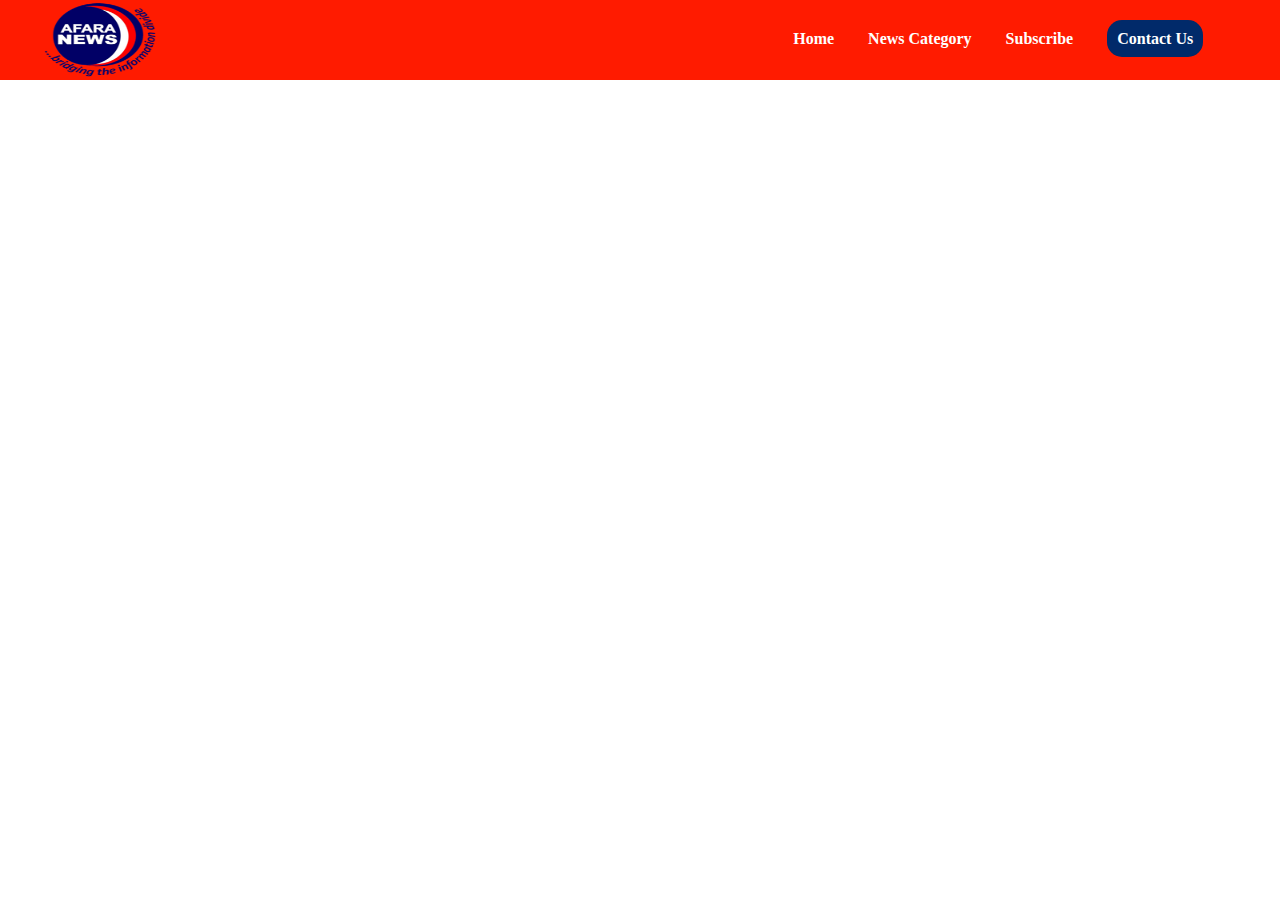
==== index.html @ c8c3ac06 "new" ====
<html lang="en">
<head>
    <meta charset="UTF-8">
    <meta name="viewport" content="width=device-width, initial-scale=1.0">
    <title>Welcome to Afara news</title>
    <link rel="stylesheet" href="style.css">
</head>
<body>
    <header id="header">
        <div>
          <img src="images/logo.png">
        </div>
        <div>
          <ul>
            <li><a href="index.html">Home </a></li>
            <li class="nav-container">
                <span id="hoverer">News Category</span> 
                 <ul id="dropdown">
                  <li><a href="#select">Politics</a></li> 
                  <li><a href="#select">Business</a></li> 
                  <li><a href="#select">Sports</a></li>
                  <li><a href="#select">Community</a></li>
                 </ul>
               </li>
            <li><a href="#" target="_blank">Subscribe</a></li>
            <li><a id="contactbtn" href="contact.html">Contact Us</a></li>
          </ul>
        </div>
      </header>
      

      <aside> 
        <div>
          <img src="images/logo.png" alt="" >
      </div> 
          <div onclick="openNav()" >
              <div class="container" onclick="myFunction(this)" id="sideNav">
                  <div class="bar1"></div>
                  <div class="bar2"></div>
                  <div class="bar3"></div>
                </div>
              </div>
      </aside>
        
    <nav style="z-index: 1;">
        <div id="mySidenav" class="sidenav">
            <img src="images/logo.png" alt="">
            <a href="index.html">Home</a>
            <a class="dropdown-item" onclick="toggleDropdown()" >
                News Category +
                   <div class="sub-menu1" style="display: none;transition: 0.5s;background-color: #171718;
                   color: #fff;">
                  <a href="#select">Politics</a>
                  <a href="#select">Business</a>
                  <a href="#select">Sports</a>
                  <a href="#select">Community</a>
                   </div>
                 </a>
              
                 <script>
                   function toggleDropdown() {
                     const subMenu = document.querySelector('.sub-menu1');
                     subMenu.style.display = (subMenu.style.display === 'none' || subMenu.style.display === '') ? 'block' : 'none';
                   }
                 </script>
          <a href="#" target="_blank">Subscribe</a>
            <a href="contact.html">Contact Us</a>
        </div>
        <script>
        
    function myFunction(x) {
        x.classList.toggle("change");
      }
    
      var open = false;
    
    function openNav() {
        var sideNav = document.getElementById("mySidenav");
        
        if (sideNav.style.width === "0px" || sideNav.style.width === "") {
            sideNav.style.width = "250px";
            open = true;
        } else {
            sideNav.style.width = "0";
            open = false;
        }
    }
        </script>
    </nav>
    <main></main>
    <footer></footer>
</body>
</html>
---- style.css ----
body{
    margin: 0;
}
header{
    background-color: #ff1b00;
    display: flex;
    flex-direction: row;
    flex-wrap: nowrap;
  }
  #header{
       position: sticky !important;
    top: -100px; 
    background-color: #ff1b00;
    z-index: 1;
    transition: top 1s;     
          }
  header>div{
    width:47%;
  }
  header>div>img{
    width:120px;
    height:80px;
    margin-left: 40px;
  }
  header>div>ul{
    margin-top: 30px;
    text-align: right;
  }
  header>div>ul>li{
  display:inline;
  list-style-type: none;
  font-weight: bold;
  margin-left: 30px;
  list-style-type: none;
  }
  header>div>ul>li>a{
    color:rgb(255, 255, 255);
    text-decoration: none;
    list-style-type: none;
    transition: 0.3s;
  }
  header>div>ul>li>a:hover{
    color:#000000;
  }
  #contactbtn{
    background-color: #012A6A;
    color:#fff;
    padding:10px;
    border-radius: 15px;
  }
  #contactbtn>a{
    color:white;
    text-decoration: none;
  }
  #contactbtn:hover{
    background-color:#ffffff;
    color: rgb(0, 0, 0);
  }
  .nav-container {
    position: relative;
    display: inline-block;
    color: white;
  }
  
  
  #dropdown {
    display: none;
    position: absolute;
    top: 100%;
    left: 0;
    background-color: #ff1b00;
    padding: 15px;
    width: 200px;
    text-align: center;
  }
  #dropdown li{
    list-style-type: none;
  }
  #dropdown a:hover {
    color:rgb(0, 0, 0);
    transition: 0.5s;
  }
  
  #dropdown a {
    list-style-type: none;
    text-decoration: none;
    display: block;
    font-weight: 600;
    padding: 15px;
    color: #fff;
    border-bottom:1px solid #ffffff;
  }
  
  
  #hoverer {
    cursor: pointer;
    color: rgb(255, 255, 255);
  }
  
  /* Show the dropdown when either the "Services" link or the dropdown itself is hovered */
  #hoverer:hover + #dropdown,
  #dropdown:hover {
    display: block;
    
  }
  aside{
    display: none;
    position: sticky;top: 0;background-color: #ff1b00;
    }
    aside>div>img{
    width: 100px;
    height: 80px;
    margin: 10px;
    }
    .sidenav {
        height: 100%;
        width: 0;
        position: fixed;
        z-index: 1;
        top: 0;
        left: 0;
        background-color: #000000;
        overflow-x: hidden;
        transition: 0.5s;
        padding-top: 60px;
        }
        
        .sidenav a {
        text-decoration: none;
        display: block;
        transition: 0.3s;
        line-height: 35px;
        color: #ffffff;
        font-family: 'Poppins', sans-serif;
        font-size: 15px;
        font-weight: 600;
        padding:10px ;
        padding-left: 15px;
        }
        
        .sidenav a:hover {
        background-color: #ff1b00;
        color: #fff;
        }
        #img{
        width: 60px;
        margin-top: -40px;
        margin-left: 10px;
        }
        .sidenav>img{
            width: 80px;
            margin: 20px;
            margin-top: -40px;
        }
        .container {
            display: none;
            position: absolute;
            right: 0;
            margin-right: 40px;
            margin-top: 10px;
          }
          
          .bar1, .bar2, .bar3 {
            width: 20px;
            height: 5px;
            background-color: rgb(255, 255, 255);
            margin: 6px 0;
            transition: 0.4s;
          }
          
          .change .bar1 {
            transform: translate(0, 11px) rotate(-45deg);
          }
          
          .change .bar2 {opacity: 0;}
          
          .change .bar3 {
            transform: translate(0, -11px) rotate(45deg);
          }
          
          @media only screen and (max-width: 700px) {
            header{
                display: none;
            }
aside{
    display: block;
}
            .container{
              display: inline-block;
              cursor: pointer;
              position:absolute;
              top:15px;
             }
          }
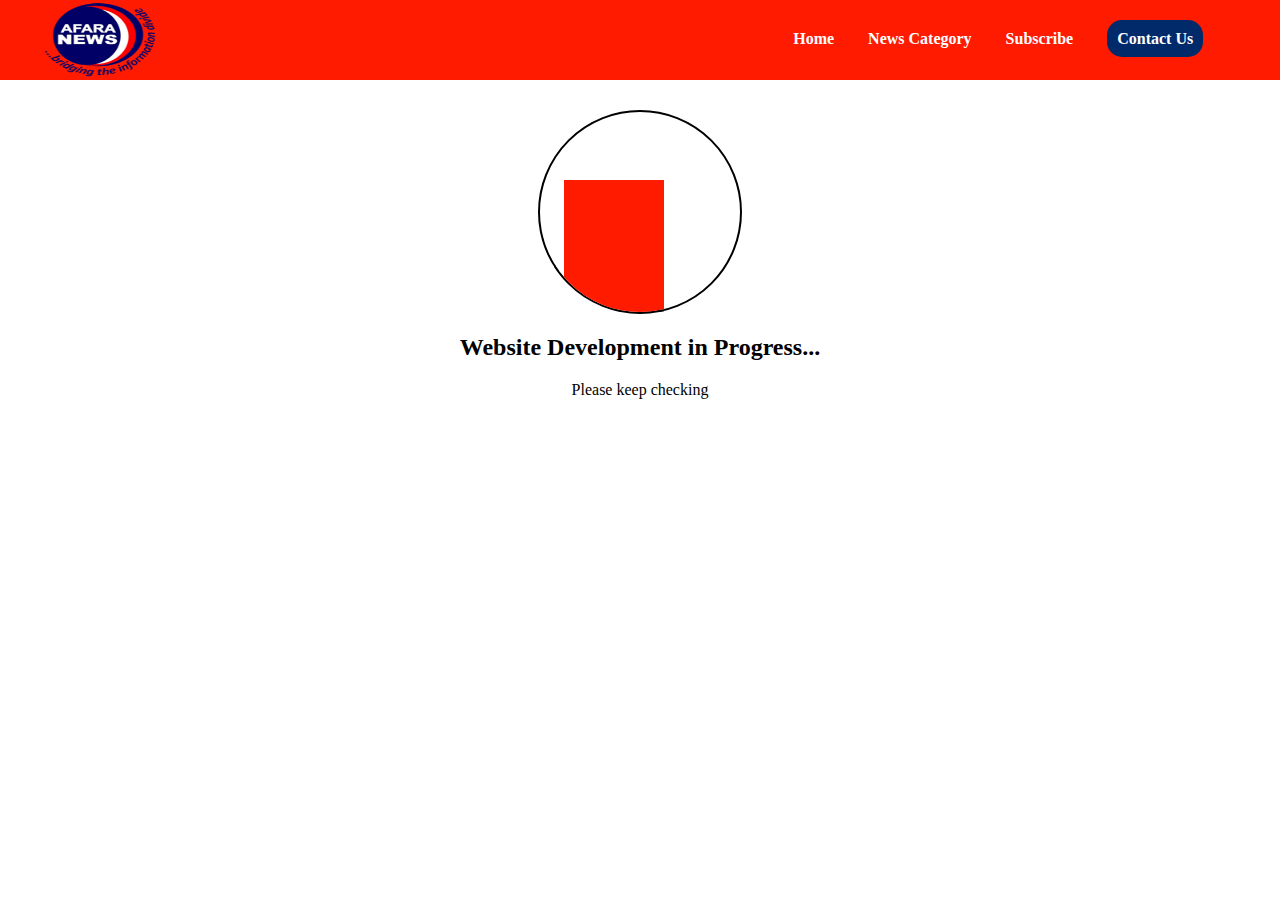
==== commit 80173111: "new" ====
--- a/index.html
+++ b/index.html
@@ -87,7 +87,20 @@
     }
         </script>
     </nav>
-    <main></main>
+    <main>
+        <div id="alert">
+           <div id="container">
+            <div id="color1"></div>
+            <div id="color2"></div>
+        </div> 
+        <div><h2>Website Development in Progress...</h2>
+        <p>Please keep checking</p></div>
+        
+        </div>
+        
+
+    </main>
     <footer></footer>
+    <script src="script.js"></script>
 </body>
 </html>--- a/style.css
+++ b/style.css
@@ -1,5 +1,38 @@
-body{
+body, html {
     margin: 0;
+    padding: 0;
+}
+#container {
+    width: 200px;
+    height: 200px;
+    border: 2px solid black;
+    border-radius: 50%;
+    position: relative;
+    overflow: hidden;
+}
+
+#color1, #color2 {
+    position: absolute;
+    width: 50%;
+    height: 100%;
+}
+
+#color1 {
+    background-color: #ff1b00; /* Color 1 */
+    left: 0;
+}
+
+#color2 {
+    background-color: #012A6A; /* Color 2 */
+    left: 50%;
+}
+#alert{
+    display: flex;
+    align-items: center;
+    justify-content: center;
+    flex-direction: column;
+    text-align: center;
+    margin: 30px;
 }
 header{
     background-color: #ff1b00;
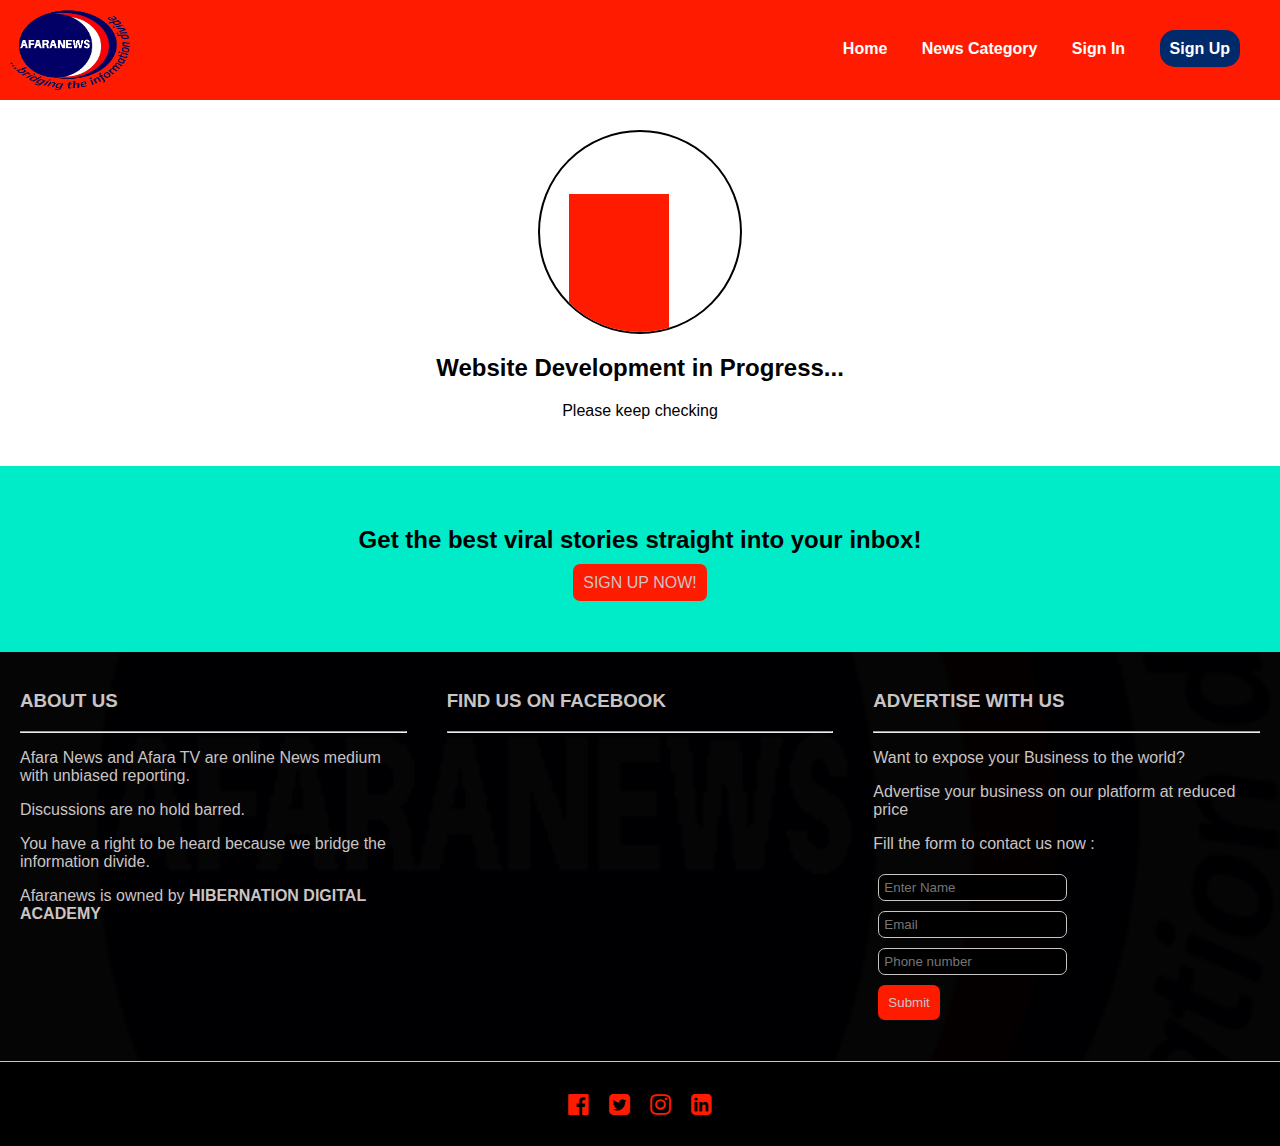
==== commit ff708e5f: "new" ====
--- a/index.html
+++ b/index.html
@@ -3,90 +3,93 @@
     <meta charset="UTF-8">
     <meta name="viewport" content="width=device-width, initial-scale=1.0">
     <title>Welcome to Afara news</title>
+    <link rel="stylesheet" href="https://cdnjs.cloudflare.com/ajax/libs/font-awesome/4.7.0/css/font-awesome.min.css">
+   
+    <link rel="shortcut icon" href="images/logo.jpg">
     <link rel="stylesheet" href="style.css">
 </head>
 <body>
-    <header id="header">
-        <div>
-          <img src="images/logo.png">
-        </div>
-        <div>
-          <ul>
-            <li><a href="index.html">Home </a></li>
-            <li class="nav-container">
-                <span id="hoverer">News Category</span> 
-                 <ul id="dropdown">
-                  <li><a href="#select">Politics</a></li> 
-                  <li><a href="#select">Business</a></li> 
-                  <li><a href="#select">Sports</a></li>
-                  <li><a href="#select">Community</a></li>
-                 </ul>
-               </li>
-            <li><a href="#" target="_blank">Subscribe</a></li>
-            <li><a id="contactbtn" href="contact.html">Contact Us</a></li>
-          </ul>
-        </div>
-      </header>
-      
+  <header id="header">
+    <div class="div1">
+      <img src="images/logo.png">
+    </div>
+    <div class="div2">
+      <ul>
+        <li><a href="index.html">Home </a></li>
+        <li class="nav-container">
+            <span id="hoverer">News Category</span> 
+             <ul id="dropdown">
+              <li><a href="politics.html">Politics</a></li> 
+              <li><a href="business.html">Business</a></li> 
+              <li><a href="sports.html">Sports</a></li>
+              <li><a href="community.html">Community</a></li>
+             </ul>
+           </li>
+        <li><a href="login.php" >Sign In</a></li>
+        <li><a id="contactbtn" href="signUp.php">Sign Up</a></li>
+      </ul>
+    </div>
+  </header>
+  
 
-      <aside> 
-        <div>
-          <img src="images/logo.png" alt="" >
-      </div> 
-          <div onclick="openNav()" >
-              <div class="container" onclick="myFunction(this)" id="sideNav">
-                  <div class="bar1"></div>
-                  <div class="bar2"></div>
-                  <div class="bar3"></div>
-                </div>
-              </div>
-      </aside>
-        
-    <nav style="z-index: 1;">
-        <div id="mySidenav" class="sidenav">
-            <img src="images/logo.png" alt="">
-            <a href="index.html">Home</a>
-            <a class="dropdown-item" onclick="toggleDropdown()" >
-                News Category +
-                   <div class="sub-menu1" style="display: none;transition: 0.5s;background-color: #171718;
-                   color: #fff;">
-                  <a href="#select">Politics</a>
-                  <a href="#select">Business</a>
-                  <a href="#select">Sports</a>
-                  <a href="#select">Community</a>
-                   </div>
-                 </a>
-              
-                 <script>
-                   function toggleDropdown() {
-                     const subMenu = document.querySelector('.sub-menu1');
-                     subMenu.style.display = (subMenu.style.display === 'none' || subMenu.style.display === '') ? 'block' : 'none';
-                   }
-                 </script>
-          <a href="#" target="_blank">Subscribe</a>
-            <a href="contact.html">Contact Us</a>
-        </div>
-        <script>
-        
-    function myFunction(x) {
-        x.classList.toggle("change");
-      }
+  <aside> 
+    <div>
+      <img src="images/logo.png" alt="" >
+  </div> 
+      <div onclick="openNav()" >
+          <div class="container" onclick="myFunction(this)" id="sideNav">
+              <div class="bar1"></div>
+              <div class="bar2"></div>
+              <div class="bar3"></div>
+            </div>
+          </div>
+  </aside>
     
-      var open = false;
+<nav style="z-index: 1;">
+    <div id="mySidenav" class="sidenav">
+        <img src="images/logo.png" alt="">
+        <a href="index.html">Home</a>
+        <a class="dropdown-item" onclick="toggleDropdown()" >
+            News Category +
+               <div class="sub-menu1" style="display: none;transition: 0.5s;background-color: #171718;
+               color: #fff;">
+              <a href="politics.html">Politics</a>
+              <a href="business.html">Business</a>
+              <a href="sports.html">Sports</a>
+              <a href="community.html">Community</a>
+               </div>
+             </a>
+          
+             <script>
+               function toggleDropdown() {
+                 const subMenu = document.querySelector('.sub-menu1');
+                 subMenu.style.display = (subMenu.style.display === 'none' || subMenu.style.display === '') ? 'block' : 'none';
+               }
+             </script>
+      <a href="login.php" >Sign In</a>
+        <a href="signUp.php">Sign UP</a>
+    </div>
+    <script>
     
-    function openNav() {
-        var sideNav = document.getElementById("mySidenav");
-        
-        if (sideNav.style.width === "0px" || sideNav.style.width === "") {
-            sideNav.style.width = "250px";
-            open = true;
-        } else {
-            sideNav.style.width = "0";
-            open = false;
-        }
+function myFunction(x) {
+    x.classList.toggle("change");
+  }
+
+  var open = false;
+
+function openNav() {
+    var sideNav = document.getElementById("mySidenav");
+    
+    if (sideNav.style.width === "0px" || sideNav.style.width === "") {
+        sideNav.style.width = "250px";
+        open = true;
+    } else {
+        sideNav.style.width = "0";
+        open = false;
     }
-        </script>
-    </nav>
+}
+    </script>
+</nav>
     <main>
         <div id="alert">
            <div id="container">
@@ -100,7 +103,54 @@
         
 
     </main>
-    <footer></footer>
+    <div id="inbox">
+      <h2>Get the best viral stories straight into your inbox!</h2>
+      <a href="signUp.php" id="submit">SIGN UP NOW!</a>
+    </div>
+    <div id="bg">
+    <footer>
+      <div>
+       <h3>ABOUT US</h3> 
+       <hr>
+<p>Afara News and Afara TV are online News medium with unbiased reporting.</p>
+
+<p>Discussions are no hold barred.</p>
+
+<p>You have a right to be heard because we bridge the information divide.</p>
+
+<p>Afaranews is owned by <b>HIBERNATION DIGITAL ACADEMY</b></p>
+
+ 
+      </div>
+      <div>
+        <h3>FIND US ON FACEBOOK</h3>
+        <hr>
+        <div style="width: 100%;height: 100%;"></div>
+      </div>
+      <div>
+        <h3>ADVERTISE WITH US</h3>
+        <hr>
+        <p>Want to expose your Business to the world?</p>
+         <p>Advertise your business on our platform at reduced price</p>
+         <p>Fill the form to contact us now :</p>
+         <form action="" id="form">
+          <input type="text" name="name" id="" placeholder="Enter Name"><br>
+          <input type="email" name="email" id="" placeholder="Email"><br>
+          <input type="phone" name="phone" id="" placeholder="Phone number"><br>
+          <input type="submit" name="" id="submit">
+         </form>
+      </div>
+     
+    </footer>
+   
+      <div id="last">
+        <a href="#" ><i class="fa fa-facebook-official" style="font-size:24px;color:#ff1b00"></i> </a>
+        <a  href="#" ><i class="fa fa-twitter-square" style="font-size:24px;color:#ff1b00"></i></a>
+        <a  href="#" ><i class="fa fa-instagram" style="font-size:24px;color:#ff1b00"></i></a>
+        <a href="#" ><i class="fa fa-linkedin-square" style="font-size:24px;color:#ff1b00"></i></a>
+     </div>
+
+  </div>
     <script src="script.js"></script>
 </body>
 </html>--- a/style.css
+++ b/style.css
@@ -1,6 +1,7 @@
 body, html {
     margin: 0;
     padding: 0;
+    font-family: Arial, Helvetica, sans-serif;
 }
 #container {
     width: 200px;
@@ -47,17 +48,22 @@
     z-index: 1;
     transition: top 1s;     
           }
-  header>div{
-    width:47%;
+  header>.div1{
+    width:30%;
+  }
+  header>.div2{
+   width: 70%;
   }
   header>div>img{
     width:120px;
     height:80px;
-    margin-left: 40px;
+    margin-left: 60px;
+    margin: 10px;
   }
   header>div>ul{
-    margin-top: 30px;
+    margin-top: 40px;
     text-align: right;
+    margin-right: 40px;
   }
   header>div>ul>li{
   display:inline;
@@ -82,7 +88,7 @@
     border-radius: 15px;
   }
   #contactbtn>a{
-    color:white;
+    color:rgb(202, 196, 196);
     text-decoration: none;
   }
   #contactbtn:hover{
@@ -92,7 +98,7 @@
   .nav-container {
     position: relative;
     display: inline-block;
-    color: white;
+    color: rgb(202, 196, 196);
   }
   
   
@@ -211,7 +217,70 @@
             transform: translate(0, -11px) rotate(45deg);
           }
           
-          @media only screen and (max-width: 700px) {
+          footer{
+            display: flex;
+            flex-direction: row;
+            background-color: #000000fa;
+            justify-content: center;
+            color: rgb(202, 196, 196);
+          }
+          footer>div{
+            width:33% ;
+            margin: 20px;
+          }
+          #form{
+            margin-top: 15px;
+          }
+          #form>input{
+            padding: 5px;
+            margin: 5px;
+            border: 1px solid rgb(202, 196, 196);
+            background-color: #000000;
+            border-radius: 7px;
+          }
+          #form>#submit{
+            background-color: #ff1b00;
+            padding: 10px;
+            color: rgb(202, 196, 196);
+            border: none;
+          }
+          #submit{
+            background-color: #ff1b00;
+            padding: 10px;
+            color: rgb(202, 196, 196);
+            border: none;
+            text-decoration: none;
+            border-radius: 7px;
+          }
+          #inbox{
+            padding: 40px;
+            padding-bottom: 60px;
+            text-align: center;
+            background-color: #00EBC7;
+          }
+          #last{
+            display: flex;flex-direction: row;background-color: black;
+            align-items: center;
+            justify-content: center;
+            border-top: 1px solid rgb(202, 196, 196);
+            padding: 20px;
+          }
+          #last>a{
+            margin: 10px;
+          }
+          #bg{
+            background-image: url(images/logo.png);
+            background-position: center;
+            background-size: cover;
+            background-repeat: no-repeat;
+          }
+          @media only screen and (max-width: 900px) {
+            footer{
+              flex-direction: column;
+            }
+            footer>div{
+              width: auto;
+            }
             header{
                 display: none;
             }
